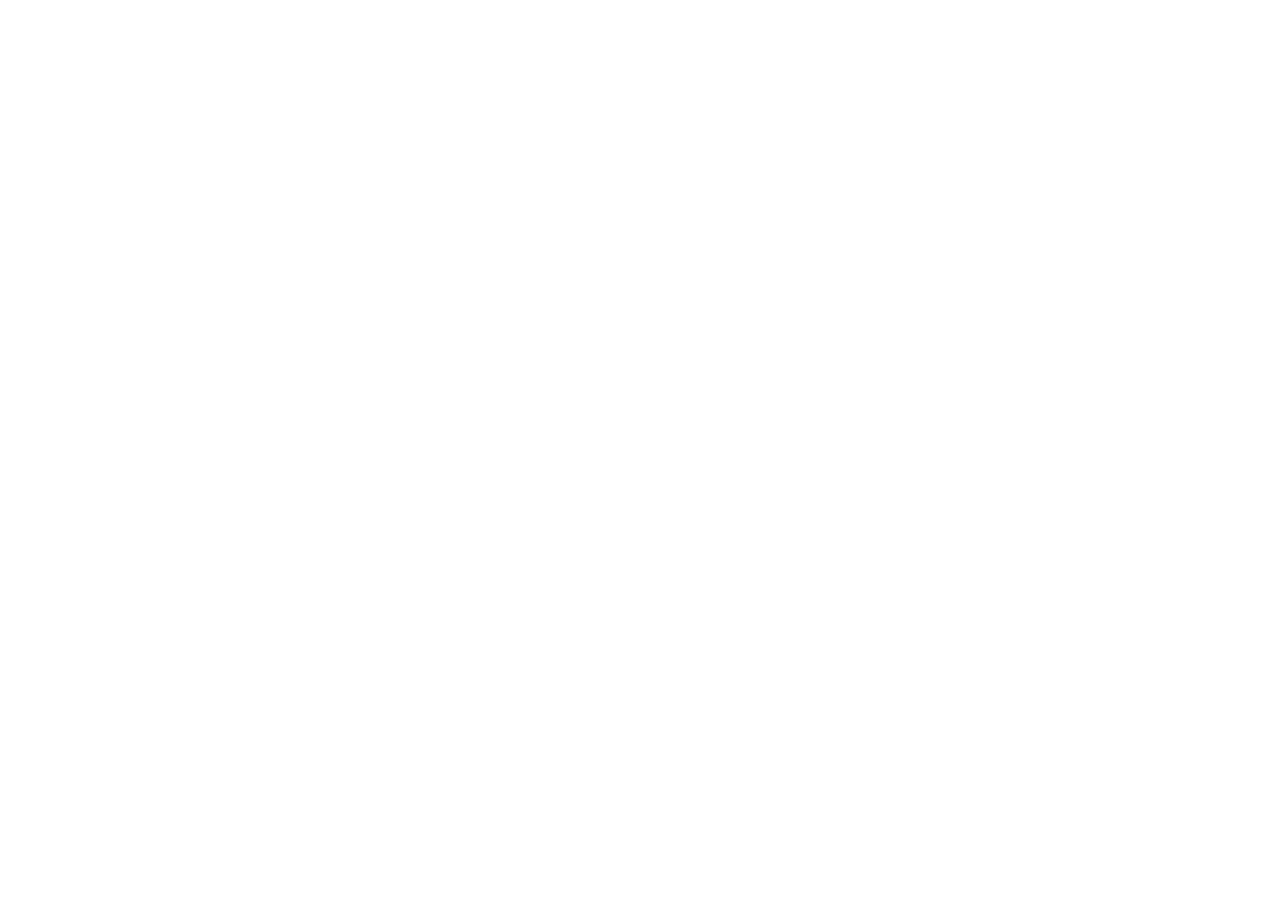
==== index.html @ 32649d26 "version 0.1" ====
<!DOCTYPE html>
<html lang="es">
<head>
    <meta charset="UTF-8">
    <meta name="viewport" content="width=device-width, initial-scale=1.0">
    <title>Document</title>
    <!--archivos de css-->
    <link rel="stylesheet" href="contenidos/contenidos.css">
    <link rel="stylesheet" href="footer/footer.css">
    <link rel="stylesheet" href="header/header.css">
    <link rel="stylesheet" href="index/index.css">
    <link rel="stylesheet" href="menu_lateral/menu_lateral.css">
    <link rel="stylesheet" href="config.css">

    <!--archivos de js-->
    <link rel="stylesheet" href="contenidos/contenidos.js">
    <link rel="stylesheet" href="footer/footer.js">
    <link rel="stylesheet" href="header/header.js">
    <link rel="stylesheet" href="menu_lateral/menu_lateral.js">


</head>
<body>
    
</body>
</html>
---- contenidos/contenidos.css ----
.
---- footer/footer.css ----
.
---- header/header.css ----
.
---- index/index.css ----
.
---- menu_lateral/menu_lateral.css ----
.
---- config.css ----
*{
    padding: 0;
    margin: 0;
    box-sizing: border-box;
}

html {
    font-size: 1rem;
    font-family: monospace;
}
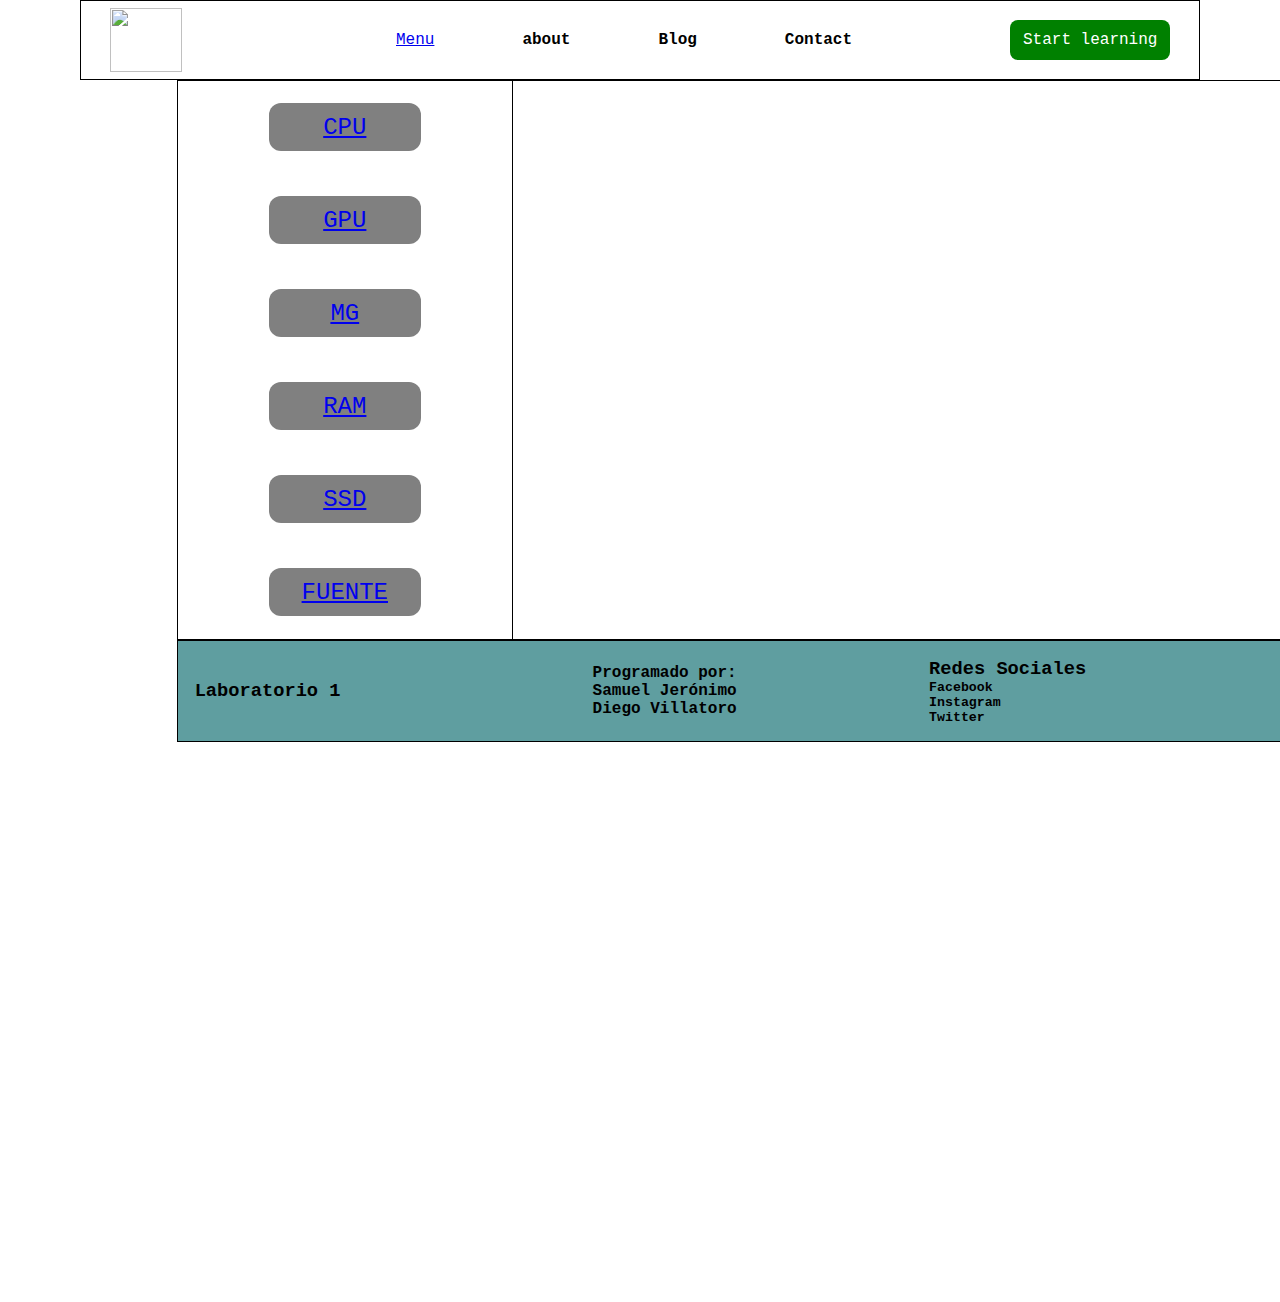
==== commit e7932bf6: "version 0.2" ====
--- a/index.html
+++ b/index.html
@@ -12,15 +12,20 @@
     <link rel="stylesheet" href="menu_lateral/menu_lateral.css">
     <link rel="stylesheet" href="config.css">
 
-    <!--archivos de js-->
-    <link rel="stylesheet" href="contenidos/contenidos.js">
-    <link rel="stylesheet" href="footer/footer.js">
-    <link rel="stylesheet" href="header/header.js">
-    <link rel="stylesheet" href="menu_lateral/menu_lateral.js">
-
 
 </head>
 <body>
     
+    <header class="header"></header>
+    <section class="cuadro1"></section>
+    <section class="cuadro2"></section>
+    <footer class="footer"></footer>
+
+
+    <!--archivos de js-->
+    <script src="contenidos/contenidos.js"></script>
+    <script src="header/header.js"></script>
+    <script src="footer/footer.js"></script>
+    <script src="menu_lateral/menu_lateral.js"></script>
 </body>
 </html>--- a/contenidos/contenidos.css
+++ b/contenidos/contenidos.css
@@ -1 +1,6 @@
-.+.cuadro2 {
+    width: 49rem;
+    height: 35rem;
+    border: 1px solid black;
+    margin: -35rem 32.03rem;
+}--- a/footer/footer.css
+++ b/footer/footer.css
@@ -1 +1,22 @@
-.+.footer {
+    width: 70rem;
+    height: 6.4rem;
+    border: 1px solid black;
+    background-color: cadetblue;
+    margin: 35rem 11.04rem;
+    padding: 0px 17px;
+
+    display: grid;
+    grid-template-columns: 1fr 1fr;
+    grid-template-rows: 1fr;
+}
+
+.creditos {
+    display: flex;
+    align-items: center;
+    justify-content: space-between;
+}
+
+.redes {
+    margin: auto;
+}--- a/header/header.css
+++ b/header/header.css
@@ -1 +1,56 @@
-.+.header {
+    width: 70rem;
+    height: 5rem;
+    margin: auto;
+    border: 1px solid black;
+    padding: 1.8rem;
+
+    display: flex;
+    align-items: center;
+    justify-content: space-between;
+}
+
+.header img {
+    width: 4.5rem;
+    height: 4rem;
+}
+
+.nombres {
+    width: 25rem;
+    height: 2rem;
+    display: flex;
+    align-items: center;
+    gap: 5.5rem;
+
+    display: grid;
+    grid-template-columns: 1fr 1fr 1fr 1fr;
+    grid-template-rows: 1fr;
+}
+
+.nombres2-1 {
+    height: 2rem;
+
+    display: flex;
+    align-items: center;
+    justify-content: center;
+}
+
+.nombres2 {
+    height: 2rem;
+
+    display: flex;
+    align-items: center;
+    justify-content: center;
+}
+
+.btn {
+    width: 10rem;
+    height: 2.5rem;
+    background-color: green;
+    border-radius: 8px;
+    color: white;
+
+    display: flex;
+    align-items: center;
+    justify-content: center;
+}--- a/menu_lateral/menu_lateral.css
+++ b/menu_lateral/menu_lateral.css
@@ -1 +1,37 @@
-.+.cuadro1 {
+    width: 21rem;
+    height: 35rem;
+    margin: 0px 11.05rem;
+    border: 1px solid black;
+
+    display: grid;
+    grid-template-columns: 1fr;
+    grid-template-rows: 1fr 1fr 1fr 1fr 1fr 1fr;
+}
+
+.minicuadros {
+    width: 21rem;
+    height: 35rem;
+    border: 1px solid black;
+
+    display: flex;
+    align-items: center;
+    justify-content: center;
+}
+
+.cuadritos {
+   
+}
+
+.botones {
+    width: 9.5rem;
+    height: 3rem;
+    border-radius: 12px;
+    background-color: gray;
+    margin: 1.4rem auto;
+    font-size: 1.5rem;
+
+    display: flex;
+    align-items: center;
+    justify-content: center;
+}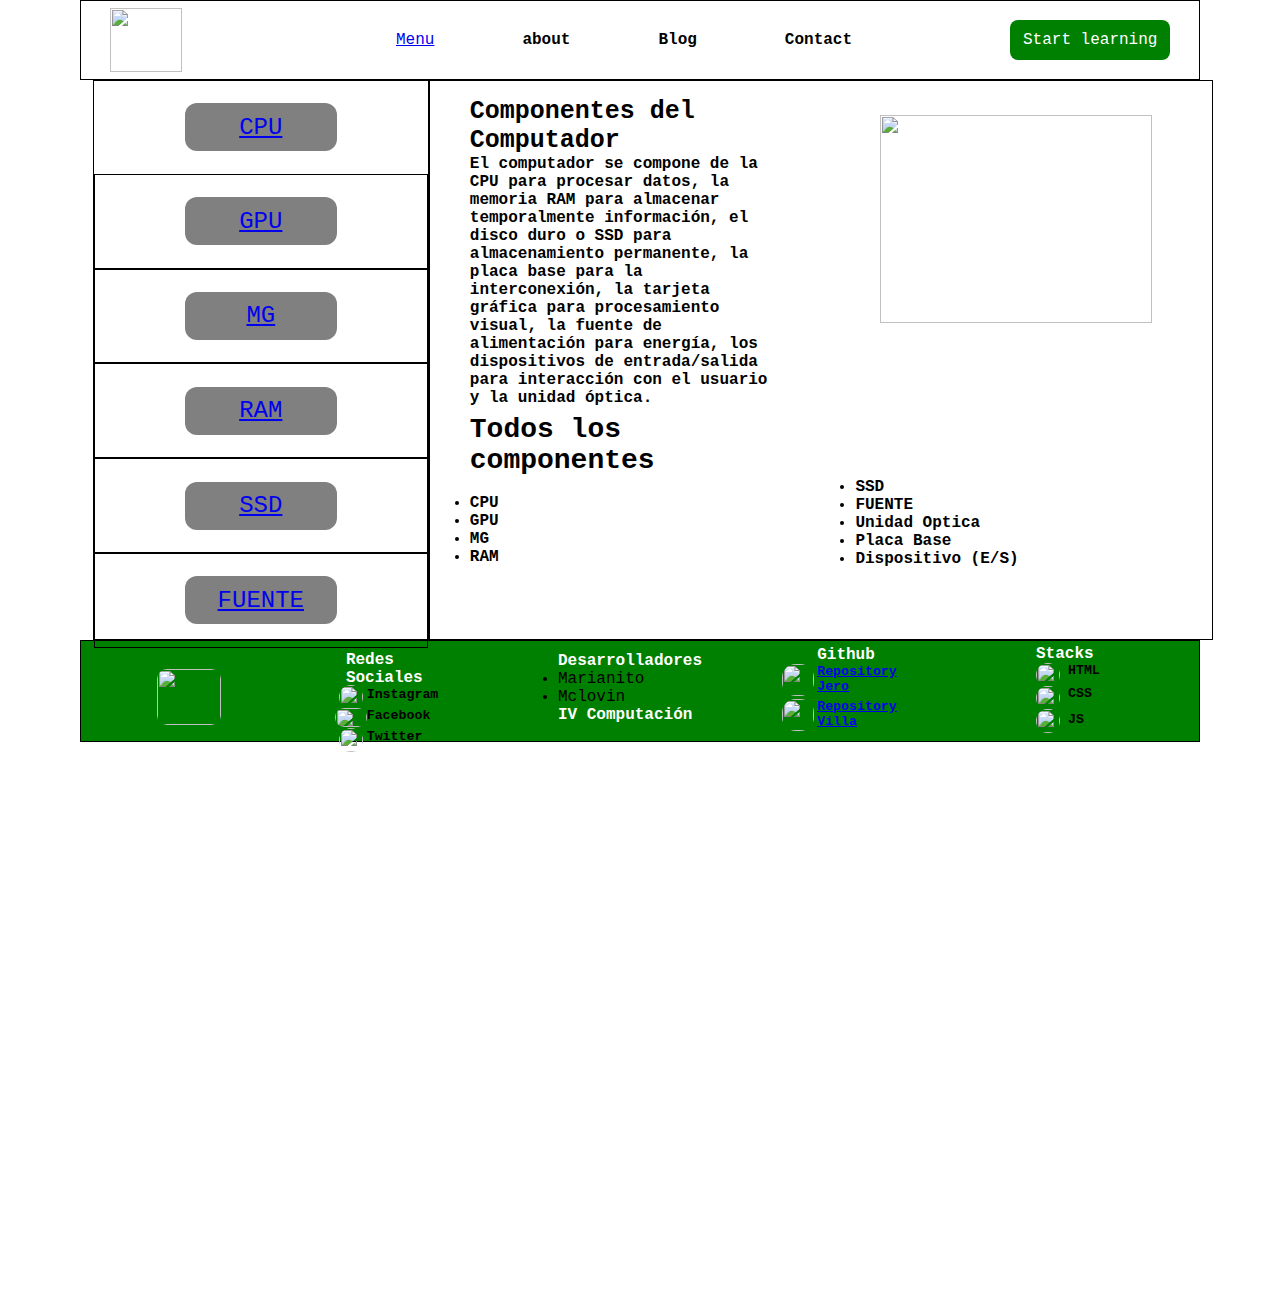
==== commit ea9ebc40: "footer" ====
--- a/index.html
+++ b/index.html
@@ -10,6 +10,12 @@
     <link rel="stylesheet" href="header/header.css">
     <link rel="stylesheet" href="index/index.css">
     <link rel="stylesheet" href="menu_lateral/menu_lateral.css">
+    <link rel="stylesheet" href="cpu.html">                                                                                                                                                                                                                                                                                                                                                                                                                                                                                                                                                                                                                 
+    <link rel="stylesheet" href="gpu.html">
+    <link rel="stylesheet" href="mg.html">
+    <link rel="stylesheet" href="ram.html">
+    <link rel="stylesheet" href="ssd.html">
+    <link rel="stylesheet" href="fuente.html">
     <link rel="stylesheet" href="config.css">
 
 
--- a/contenidos/contenidos.css
+++ b/contenidos/contenidos.css
@@ -2,5 +2,88 @@
     width: 49rem;
     height: 35rem;
     border: 1px solid black;
-    margin: -35rem 32.03rem;
+    margin: -35rem 26.8rem;
+}
+
+.contenido1 {
+    width: 49rem;
+    height: 35rem;
+    border: 1px solid black;
+    margin: -35rem 26.8rem;
+    
+    border: 1px solid black;
+    display: flex;
+    flex-direction: column;
+}
+
+.contenidos {
+    display: grid;
+    grid-template-columns: 1fr;
+    grid-template-rows: 1fr 1fr;
+}
+
+.y1{
+    display: grid;
+    grid-template-columns: 1fr 1fr;
+    grid-template-rows: 1fr;
+}
+
+.y2{
+
+    display: flex;
+}
+
+.y3{
+    width: 24.5rem;
+    height: 17.3rem;
+    padding: 1rem 2.5rem;
+}
+
+.y3 h1 {
+    font-size: 25px;
+    
+}
+
+.y3 p {
+    font-size: 2.5rem;
+}
+
+.y4{
+    width: 24.3rem;
+    height: 17.3rem;
+    
+    display: flex;
+    align-items: center;
+    justify-content: center;
+}
+
+.y4 img {
+    width: 17rem;
+    height: 13rem;
+}
+
+.y5{
+   display: grid;
+   grid-template-columns: 1fr 1fr;
+   grid-template-rows: 1fr;
+}
+
+.y6 {
+    display: flex;
+}
+
+.y7{
+    width: 24.5rem;
+    height: 17.5rem;
+    padding: 3.5rem 2.5rem;
+}
+
+.y7 h1 {
+    font-size: 28px;
+}
+
+.y8{
+    width: 24.4rem;
+    height: 17.6rem;
+    padding: 7.5rem 2.1rem;
 }--- a/footer/footer.css
+++ b/footer/footer.css
@@ -2,21 +2,146 @@
     width: 70rem;
     height: 6.4rem;
     border: 1px solid black;
-    background-color: cadetblue;
-    margin: 35rem 11.04rem;
-    padding: 0px 17px;
+    background-color: green;
+    margin: 35rem auto;
 
     display: grid;
-    grid-template-columns: 1fr 1fr;
+    grid-template-columns: 1fr 1fr 1fr 1fr 1fr;
     grid-template-rows: 1fr;
 }
 
-.creditos {
+.cuadritos8 {
     display: flex;
     align-items: center;
-    justify-content: space-between;
+    justify-content: center;
 }
 
-.redes {
-    margin: auto;
+.cuadritos8 img {
+    width: 4rem;
+    height: 3.5rem;
+    border-radius: 10px;
+    position: absolute;
+}
+
+.cuadritos7 {
+    padding: 0.6rem 3rem;
+}
+
+.cuadritos7 h4 {
+    color: white;
+}
+
+.img9 {
+    width: 1.5rem;
+    height: 1.5rem;
+    border-radius: 12px;
+    margin: -0.1rem -0.4rem;
+    position: absolute;
+}
+
+.img8 {
+    width: 2rem;
+    height: 1.2rem;
+    border-radius: 12px;
+    margin: 0.4rem -0.7rem;
+    position: absolute;
+}
+
+.img7 {
+    width: 1.5rem;
+    height: 1.5rem;
+    border-radius: 16px;
+    margin: -0.1rem -0.4rem;
+    position: absolute;
+}
+
+.title {
+    padding: 0px 1.3rem;
+}
+
+.title2 {
+    padding: 0.4rem 1.3rem;
+}
+
+.title3 {
+    padding: 0px 1.3rem;
+}
+
+.cuadritos6 {
+    padding: 0.7rem 2.7rem;
+}
+
+.cuadritos6 h4 {
+    color: white;
+}
+
+.cuadritos5 {
+    padding: 0.3rem 4.5rem;
+}
+
+.cuadritos5 h4 {
+    color: white;
+}
+
+.ft {
+    width: 2rem;
+    height: 2rem;
+    margin: 0px -2.2rem;
+    position: absolute;
+    border-radius: 14px;
+}
+
+.ft2 {
+    width: 2rem;
+    height: 2rem;
+    margin: 5px -2.2rem;
+    position: absolute;
+    border-radius: 14px;
+}
+
+.repo {
+    padding: 0.3rem 0px;
+}
+
+.cuadritos4 {
+    padding: 4px 4.2rem;
+}
+
+.cuadritos4 h4 {
+    color: white;
+}
+
+.img1 {
+    width: 1.5rem;
+    height: 1.5rem;
+    border-radius: 16px;
+    position: absolute;
+}
+
+.img2 {
+    width: 1.5rem;
+    height: 1.5rem;
+    margin: 0.5rem auto;
+    border-radius: 16px;
+    position: absolute;
+}
+
+.img3 {
+    width: 1.5rem;
+    height: 1.5rem;
+    margin: 0rem auto;
+    border-radius: 16px;
+    position: absolute;
+}
+
+.titulo {
+    padding: 0px 2rem;
+}
+
+.titulo2 {
+    padding: 0.5rem 2rem;
+}
+
+.titulo3 {
+    padding: 0.2rem 2rem;
 }--- a/menu_lateral/menu_lateral.css
+++ b/menu_lateral/menu_lateral.css
@@ -1,7 +1,7 @@
 .cuadro1 {
     width: 21rem;
     height: 35rem;
-    margin: 0px 11.05rem;
+    margin: 0px 5.8rem;
     border: 1px solid black;
 
     display: grid;
@@ -12,7 +12,6 @@
 .minicuadros {
     width: 21rem;
     height: 35rem;
-    border: 1px solid black;
 
     display: flex;
     align-items: center;
@@ -20,7 +19,7 @@
 }
 
 .cuadritos {
-   
+    border: 1px solid black;
 }
 
 .botones {
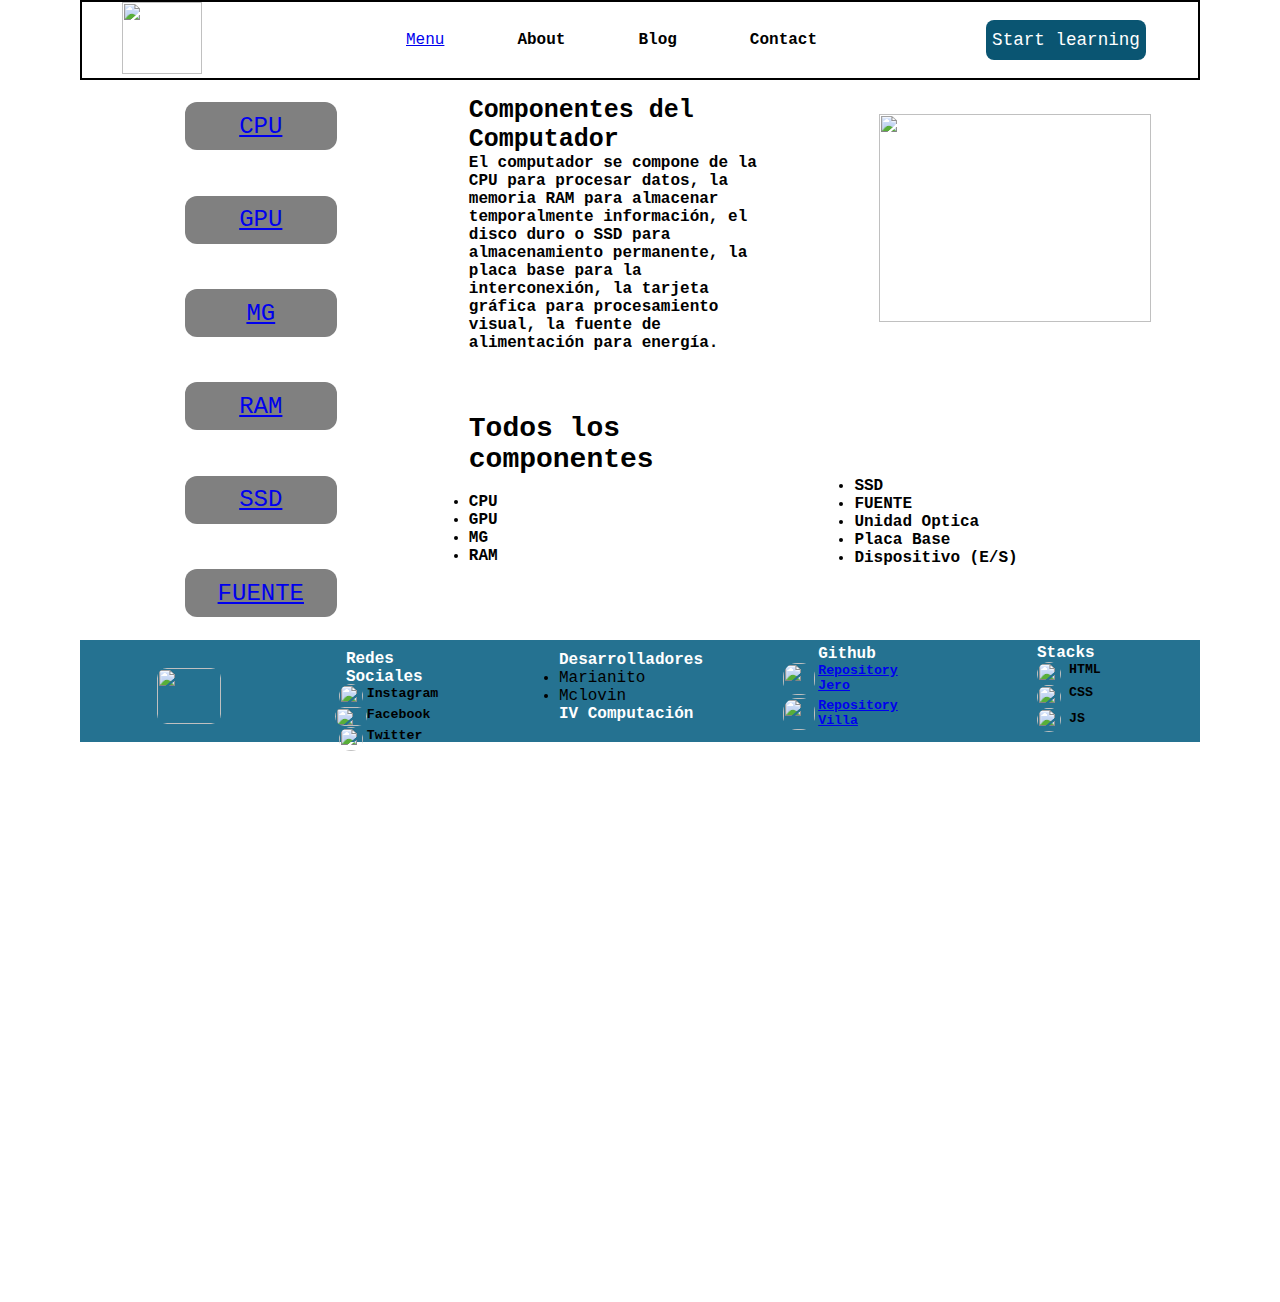
==== commit 4ed3074d: "grid" ====
--- a/index.html
+++ b/index.html
@@ -10,12 +10,12 @@
     <link rel="stylesheet" href="header/header.css">
     <link rel="stylesheet" href="index/index.css">
     <link rel="stylesheet" href="menu_lateral/menu_lateral.css">
-    <link rel="stylesheet" href="cpu.html">                                                                                                                                                                                                                                                                                                                                                                                                                                                                                                                                                                                                                 
-    <link rel="stylesheet" href="gpu.html">
-    <link rel="stylesheet" href="mg.html">
-    <link rel="stylesheet" href="ram.html">
-    <link rel="stylesheet" href="ssd.html">
-    <link rel="stylesheet" href="fuente.html">
+    <link rel="stylesheet" href="cpu/cpu.html">                                                                                                                                                                                                                                                                                                                                                                                                                                                                                                                                                                                                                  
+    <link rel="stylesheet" href="gpu/gpu.html">
+    <link rel="stylesheet" href="mg/mg.html">
+    <link rel="stylesheet" href="ram/ram.html">
+    <link rel="stylesheet" href="ssd/ssd.html">
+    <link rel="stylesheet" href="fuente/fuente.html">
     <link rel="stylesheet" href="config.css">
 
 
--- a/contenidos/contenidos.css
+++ b/contenidos/contenidos.css
@@ -1,17 +1,14 @@
 .cuadro2 {
     width: 49rem;
     height: 35rem;
-    border: 1px solid black;
     margin: -35rem 26.8rem;
 }
 
 .contenido1 {
     width: 49rem;
     height: 35rem;
-    border: 1px solid black;
     margin: -35rem 26.8rem;
     
-    border: 1px solid black;
     display: flex;
     flex-direction: column;
 }
--- a/footer/footer.css
+++ b/footer/footer.css
@@ -1,8 +1,7 @@
 .footer {
     width: 70rem;
     height: 6.4rem;
-    border: 1px solid black;
-    background-color: green;
+    background-color: rgb(37, 114, 145);
     margin: 35rem auto;
 
     display: grid;
--- a/header/header.css
+++ b/header/header.css
@@ -2,17 +2,19 @@
     width: 70rem;
     height: 5rem;
     margin: auto;
-    border: 1px solid black;
-    padding: 1.8rem;
+    border: 2px solid black;
+    padding: 0px 2.5rem;
 
-    display: flex;
-    align-items: center;
-    justify-content: space-between;
+    display: grid;
+    grid-template-columns: 15rem 30.5rem 27rem;
+    grid-template-rows: 1fr;
 }
 
 .header img {
-    width: 4.5rem;
-    height: 4rem;
+    width: 5rem;
+    height: 4.5rem;
+    grid-column: 1/2;
+    grid-row: 1/2;
 }
 
 .nombres {
@@ -20,11 +22,11 @@
     height: 2rem;
     display: flex;
     align-items: center;
-    gap: 5.5rem;
+    gap: 73px;
+    margin: auto;  
 
-    display: grid;
-    grid-template-columns: 1fr 1fr 1fr 1fr;
-    grid-template-rows: 1fr;
+   grid-column: 2/3;
+   grid-row: 1/2;
 }
 
 .nombres2-1 {
@@ -46,9 +48,13 @@
 .btn {
     width: 10rem;
     height: 2.5rem;
-    background-color: green;
-    border-radius: 8px;
+    background-color: rgb(10, 85, 114);
+    margin: auto;
+    border-radius: 8px; 
     color: white;
+    font-size: 1.1rem;
+    grid-column: 3/4;
+    grid-row: 1/2;
 
     display: flex;
     align-items: center;
--- a/index/index.css
+++ b/index/index.css
@@ -1 +1,5 @@
-.+.index {
+    display: grid;
+    grid-template-columns: 1fr 1fr;
+    grid-template-rows: 1fr;
+}--- a/menu_lateral/menu_lateral.css
+++ b/menu_lateral/menu_lateral.css
@@ -2,7 +2,6 @@
     width: 21rem;
     height: 35rem;
     margin: 0px 5.8rem;
-    border: 1px solid black;
 
     display: grid;
     grid-template-columns: 1fr;
@@ -19,7 +18,7 @@
 }
 
 .cuadritos {
-    border: 1px solid black;
+
 }
 
 .botones {
